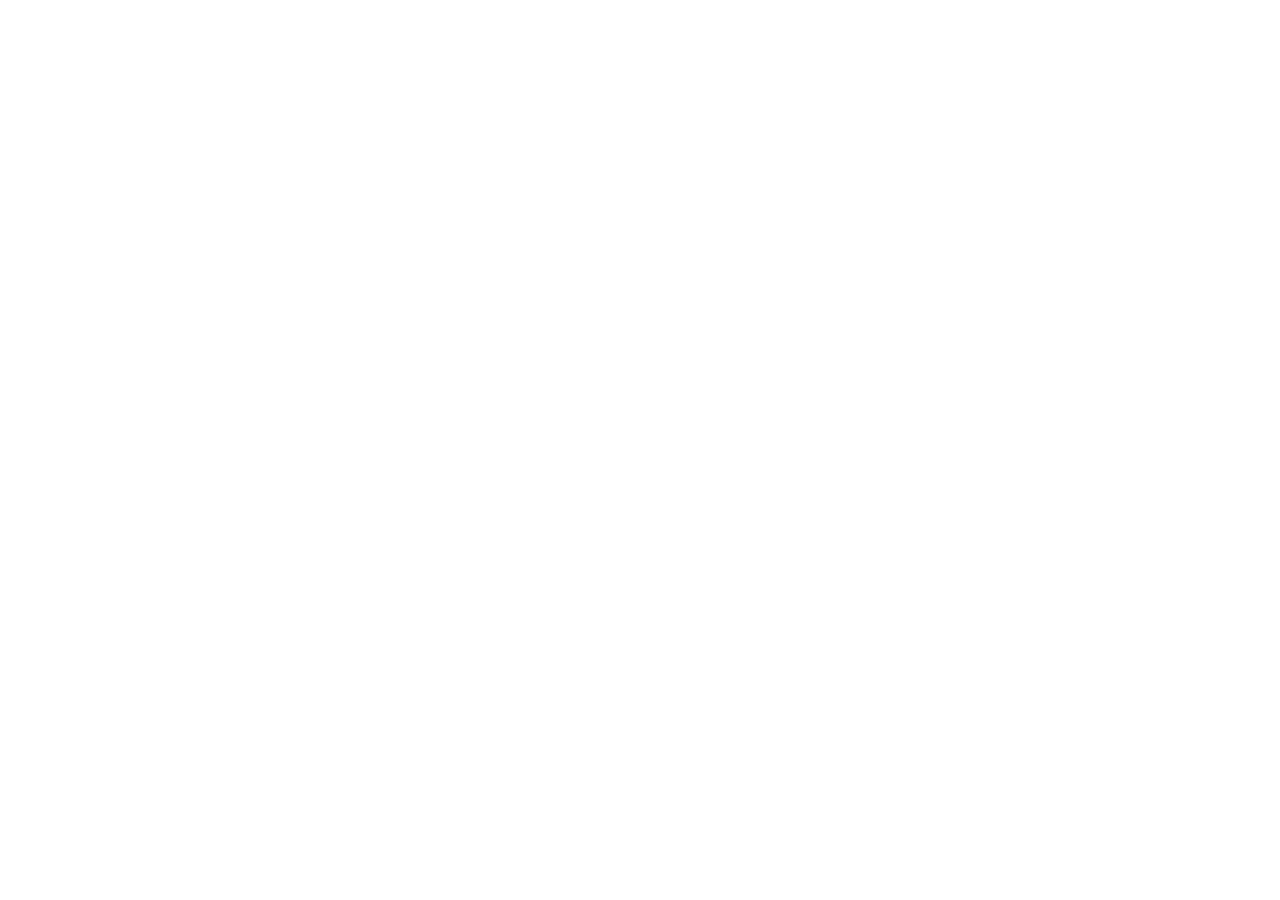
==== index.html @ 4d83331d "feat: Initialize Slowed & Reverb Studio Pro project Set up the project structure for Slowed & Reverb" ====
<!doctype html>
<html lang="en">
  <head>
    <meta charset="UTF-8" />
    <meta name="viewport" content="width=device-width, initial-scale=1.0" />
    <title>Slowed & Reverb Studio Pro | Professional Audio Processing</title>
    <meta name="description" content="Professional client-side audio processing studio for creating slowed, reverb, and pitch-shifted music." />
  </head>
  <body>
    <div id="root"></div>
    <script type="module" src="/src/main.tsx"></script>
  </body>
</html>
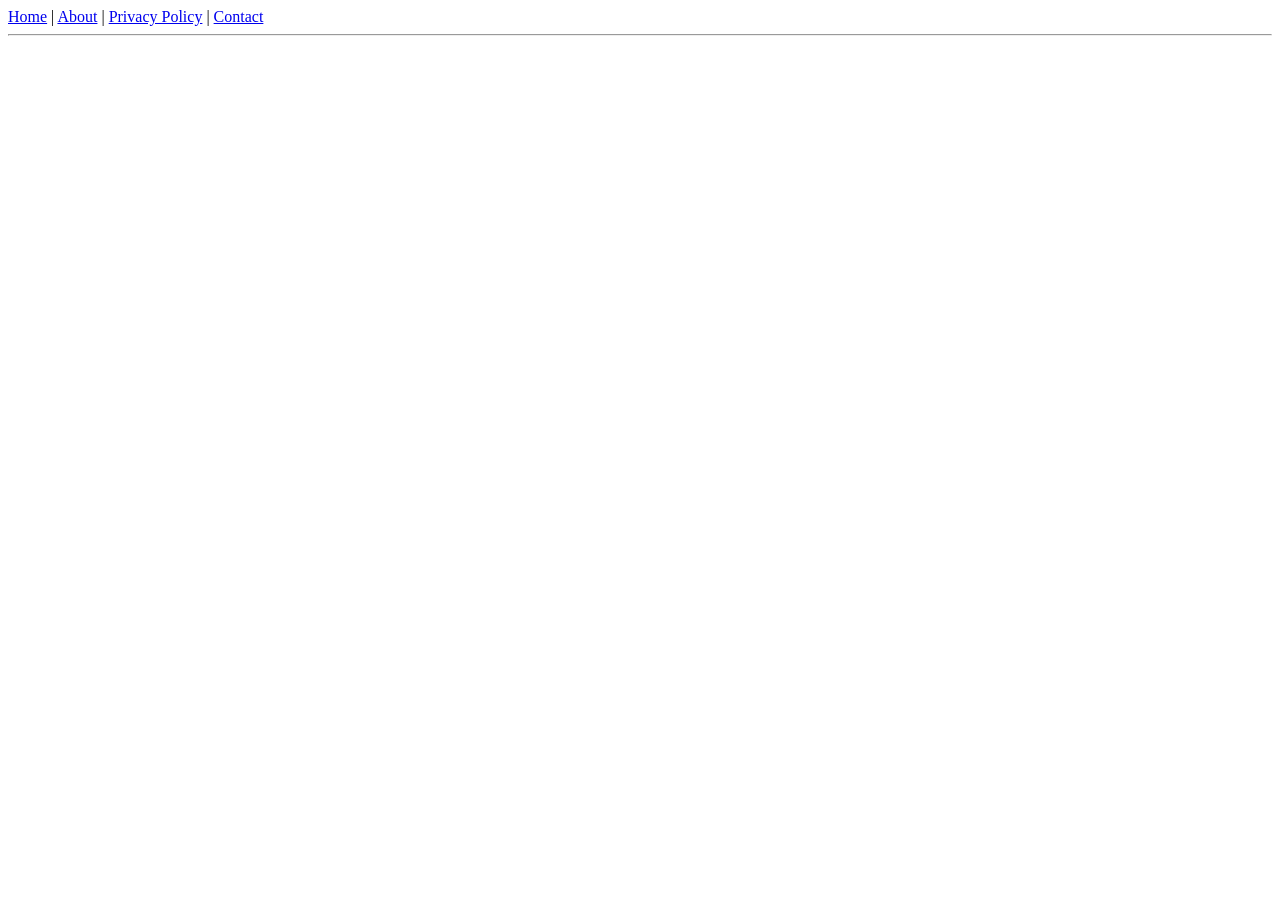
==== commit 3b019078: "Add footer navigation links to index.html Added navigation links and a horizontal rule to the footer" ====
--- a/index.html
+++ b/index.html
@@ -10,5 +10,9 @@
     <div id="root"></div>
     <script type="module" src="/src/main.tsx"></script>
   </body>
-</html>
+</html><a href="index.html">Home</a> |
+<a href="about.html">About</a> |
+<a href="privacy.html">Privacy Policy</a> |
+<a href="contact.html">Contact</a>
+<hr>
 
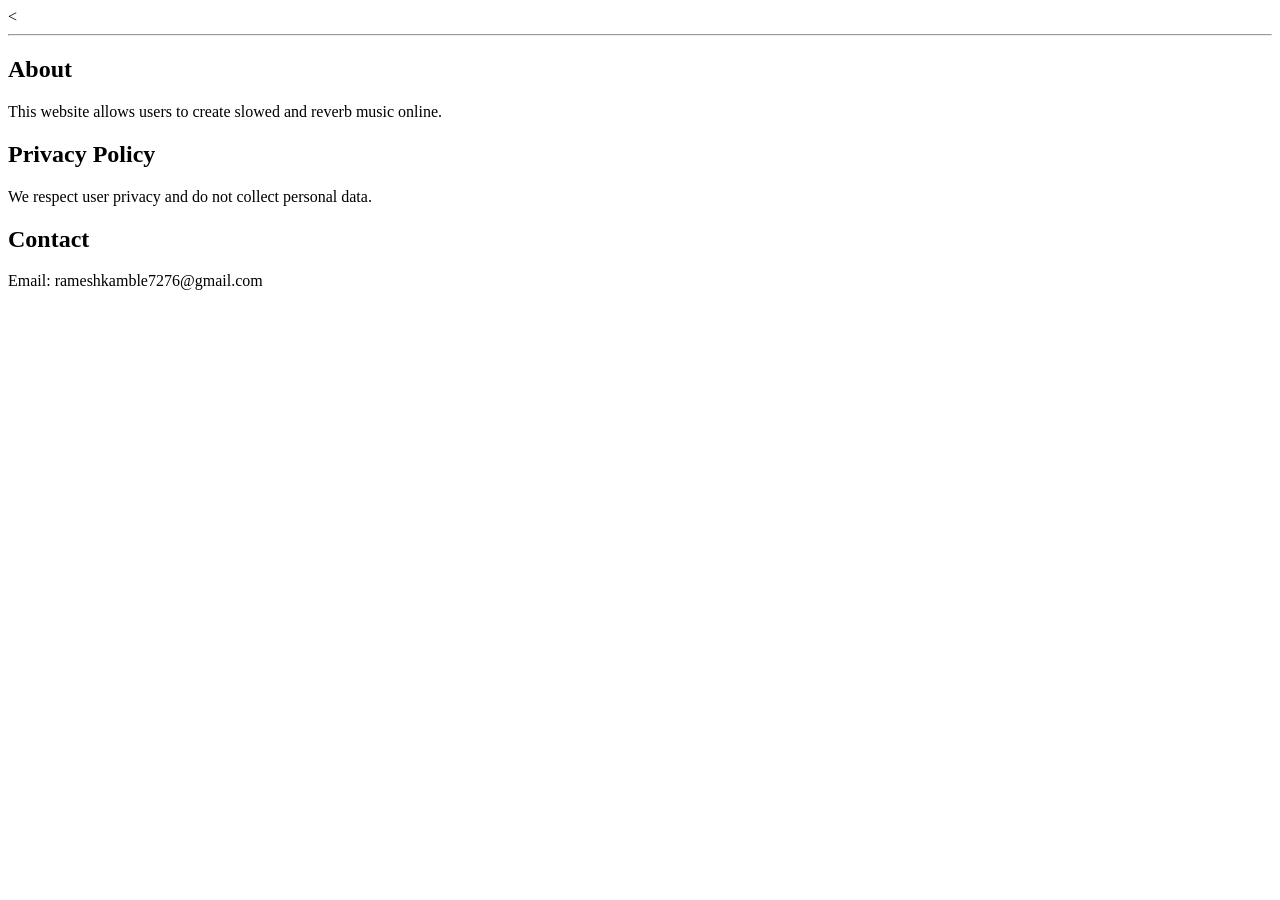
==== commit 616aa066: "Update index.html with additional content sections Added sections for About, Privacy Policy, and Con" ====
--- a/index.html
+++ b/index.html
@@ -10,9 +10,13 @@
     <div id="root"></div>
     <script type="module" src="/src/main.tsx"></script>
   </body>
-</html><a href="index.html">Home</a> |
-<a href="about.html">About</a> |
-<a href="privacy.html">Privacy Policy</a> |
-<a href="contact.html">Contact</a>
-<hr>
+</html><<hr>
 
+<h2>About</h2>
+<p>This website allows users to create slowed and reverb music online.</p>
+
+<h2>Privacy Policy</h2>
+<p>We respect user privacy and do not collect personal data.</p>
+
+<h2>Contact</h2>
+<p>Email: rameshkamble7276@gmail.com</p>
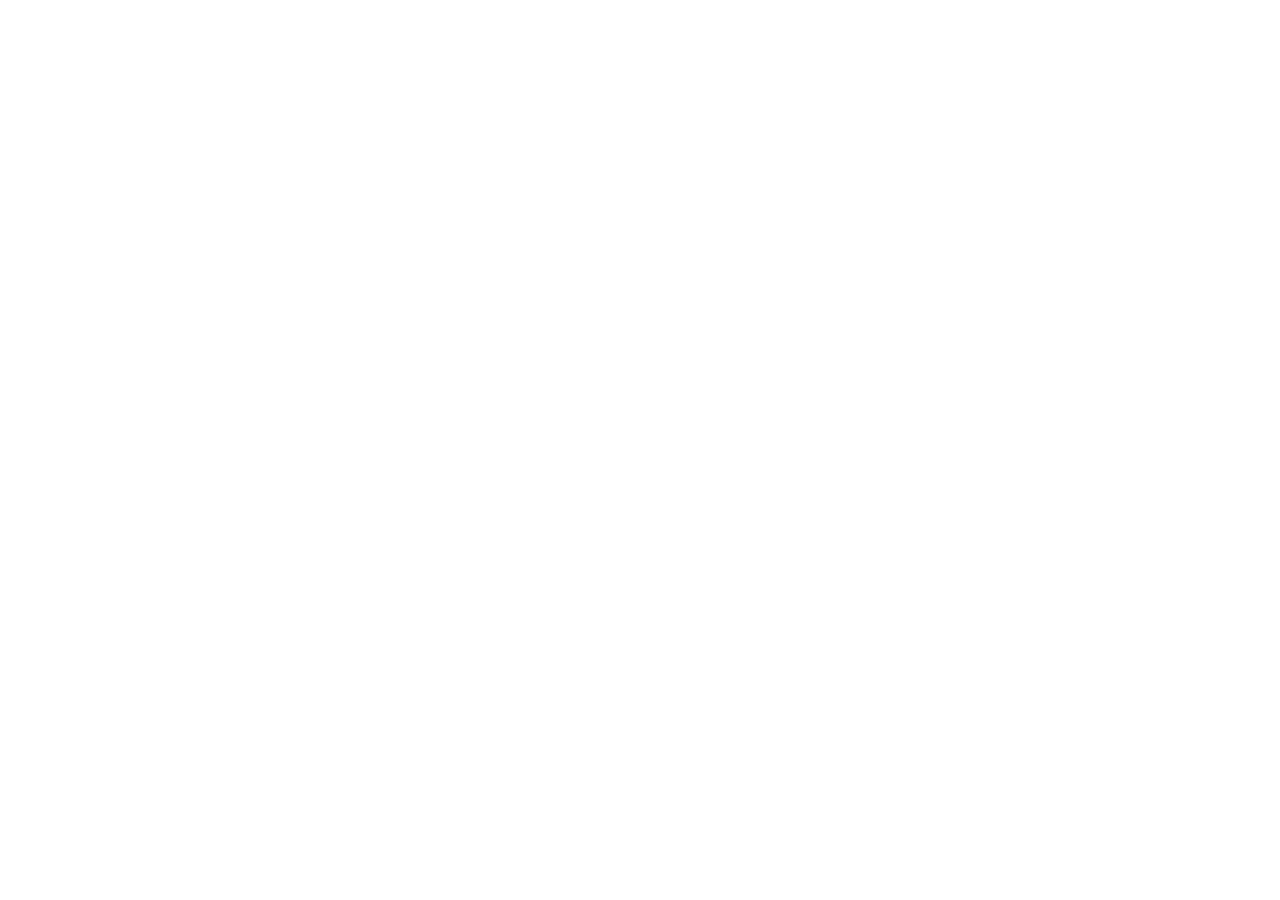
==== commit 3eb3bc34: "feat: Restructure app layout with navigation Refactors the application to incorporate a sticky navig" ====
--- a/index.html
+++ b/index.html
@@ -10,13 +10,5 @@
     <div id="root"></div>
     <script type="module" src="/src/main.tsx"></script>
   </body>
-</html><<hr>
+</html>
 
-<h2>About</h2>
-<p>This website allows users to create slowed and reverb music online.</p>
-
-<h2>Privacy Policy</h2>
-<p>We respect user privacy and do not collect personal data.</p>
-
-<h2>Contact</h2>
-<p>Email: rameshkamble7276@gmail.com</p>
